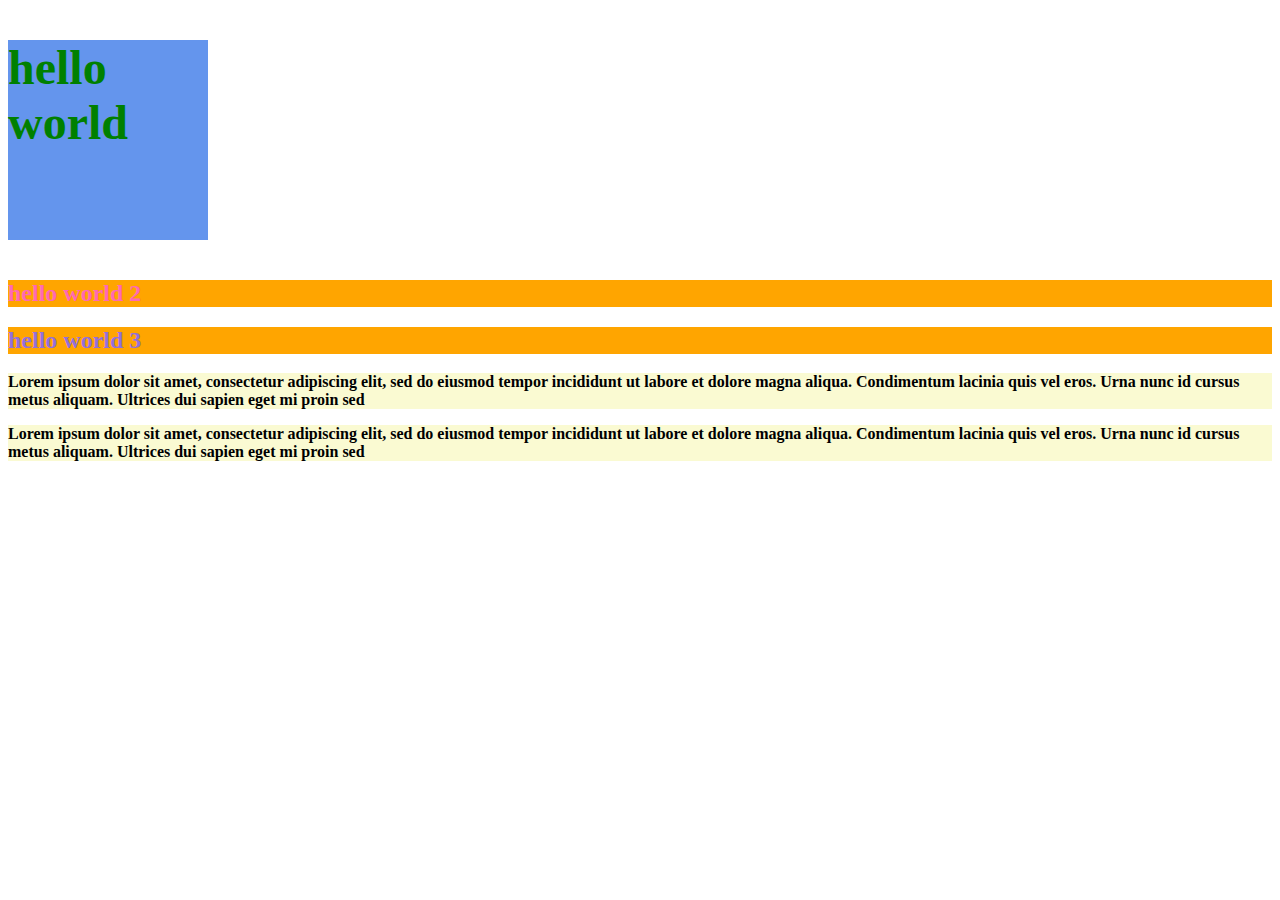
==== figma-task/css-day-two/index-day-two.html @ 1f5270d8 "added folder for day two plus image" ====
<!DOCTYPE html>
<html lang="en">

<head>
    <meta charset="UTF-8">
    <title>
        Day 2 Week 2
    </title>
    <link rel="stylesheet" type="text/css" href="styles-day-two.css"/>
</head>

<body>
    <h2 id="first-heading" class="generic-heading">
        hello world
    </h2>
    <h2 id="second-heading" class="generic-heading">
        hello world 2
    </h2>
    <h2 id="third-heading" class="generic-heading">
        hello world 3
    </h2>
    <p>
        Lorem ipsum dolor sit amet, consectetur adipiscing elit, sed do eiusmod tempor incididunt ut labore et dolore magna aliqua. Condimentum lacinia quis vel eros. Urna nunc id cursus metus aliquam. Ultrices dui sapien eget mi proin sed
    </p>
    <p>
        Lorem ipsum dolor sit amet, consectetur adipiscing elit, sed do eiusmod tempor incididunt ut labore et dolore magna aliqua. Condimentum lacinia quis vel eros. Urna nunc id cursus metus aliquam. Ultrices dui sapien eget mi proin sed
    </p>
</body>

</html>
---- figma-task/css-day-two/styles-day-two.css ----
#first-heading {
    color: green;
    background-color: cornflowerblue;
    font-size: 48px;
    width: 200px;
    height: 200px;
    background-image: url("alesia");
}
 /*To select a chosen ID always use hashtag.
   w3schools or css-tricks for inspiration, ideas and learning*/

#second-heading {
    color: #FF69B4;
}

#third-heading {
    color: mediumpurple;
}

.generic-heading {
    /*font-size: 42px;*/
    background-color: orange;
}
/*ID overrides class*/
p {
    background-color: lightgoldenrodyellow;
    font-weight: bold;
}
/*Command Æ gjør om og reverserer markert linje til kommentar
 kan brukes til å midlertidig parkere kode - se second heading*/
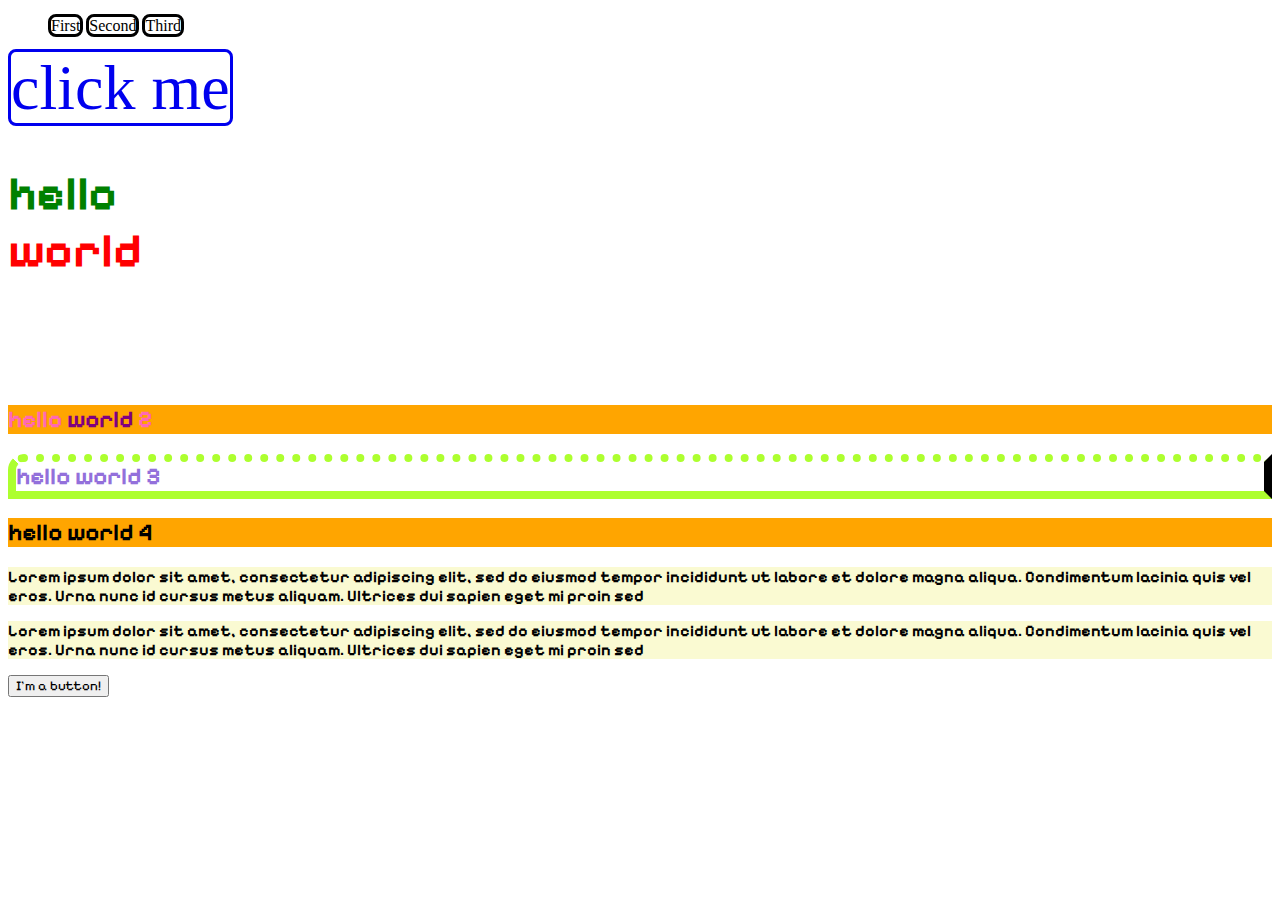
==== commit 7d60cc48: "practiced some stylings" ====
--- a/figma-task/css-day-two/index-day-two.html
+++ b/figma-task/css-day-two/index-day-two.html
@@ -6,18 +6,44 @@
     <title>
         Day 2 Week 2
     </title>
+    <link rel="preconnect" href="https://fonts.googleapis.com">
+    <link rel="preconnect" href="https://fonts.gstatic.com" crossorigin>
+    <link href="https://fonts.googleapis.com/css2?family=Pixelify+Sans:wght@500;700&display=swap" rel="stylesheet">
     <link rel="stylesheet" type="text/css" href="styles-day-two.css"/>
 </head>
+<!--When posting a link to a font-family you want everywhere, make sure
+    to add it _above_ the link to your stylesheet so it applies before
+    anything in the css stylesheet-->
+<header>
+    <nav>
+        <ul>
+            <li>
+                <a>First</a>
+            </li>
+            <li>
+                <a>Second</a>
+            </li>
+            <li>
+                <a>Third</a>
+            </li>
+        </ul>
+    </nav>
+</header>
 
 <body>
+    <a href="#">click me</a>
+<!-- a for links, button for downloads etc    -->
     <h2 id="first-heading" class="generic-heading">
-        hello world
+        hello <span id="first-heading-sub-word">world</span>
     </h2>
     <h2 id="second-heading" class="generic-heading">
-        hello world 2
+        hello <span>world</span> 2
     </h2>
     <h2 id="third-heading" class="generic-heading">
         hello world 3
+    </h2>
+    <h2 class="generic-heading">
+        hello world 4
     </h2>
     <p>
         Lorem ipsum dolor sit amet, consectetur adipiscing elit, sed do eiusmod tempor incididunt ut labore et dolore magna aliqua. Condimentum lacinia quis vel eros. Urna nunc id cursus metus aliquam. Ultrices dui sapien eget mi proin sed
@@ -25,6 +51,9 @@
     <p>
         Lorem ipsum dolor sit amet, consectetur adipiscing elit, sed do eiusmod tempor incididunt ut labore et dolore magna aliqua. Condimentum lacinia quis vel eros. Urna nunc id cursus metus aliquam. Ultrices dui sapien eget mi proin sed
     </p>
+    <button>
+        I'm a button!
+    </button>
 </body>
 
 </html>--- a/figma-task/css-day-two/styles-day-two.css
+++ b/figma-task/css-day-two/styles-day-two.css
@@ -1,20 +1,55 @@
+* {
+    font-family: 'Pixelify Sans', cursive;
+}
+/*Asterisk on top chooses absolutely everything on the site*/
+nav li {
+    display: inline-block;
+}
+
+nav a {
+    font-size: 16px;
+}
+
+body {
+    /*background-size: contain;*/
+    /*background: url("assets/images/manja-vitolic-resized.jpg") no-repeat;*/
+}
+
 #first-heading {
-    color: green;
-    background-color: cornflowerblue;
+    color: #008000;
+    background-color: transparent;
     font-size: 48px;
     width: 200px;
     height: 200px;
-    background-image: url("alesia");
 }
  /*To select a chosen ID always use hashtag.
    w3schools or css-tricks for inspiration, ideas and learning*/
+#first-heading-sub-word {
+    color: red;
+}
 
 #second-heading {
     color: #FF69B4;
 }
+#second-heading span {
+    color: purple;
+}
+/*If you want to color a part of a text differently,
+you can either do it like the first heading with ID,
+or like second heading, with less code and "son of"-method*/
 
 #third-heading {
     color: mediumpurple;
+    background-color: transparent;
+    border-style: solid;
+    border-width: 8px;
+    border-color: greenyellow;
+    border-top-style: dotted;
+    border-right-color: black;
+    /*border-radius: 4px;*/
+    border-top-left-radius: 16px;
+    /*Border width can also be thin/medium/thick in stead of px*/
+    /*Border can also be written in shorthand: "border: 8px solid green"*/
 }
 
 .generic-heading {
@@ -28,3 +63,13 @@
 }
 /*Command Æ gjør om og reverserer markert linje til kommentar
  kan brukes til å midlertidig parkere kode - se second heading*/
+ a {
+     font-family: "Times New Roman", serif;
+     font-size: 64px;
+     border-style: solid;
+     border-radius: 8px;
+     text-decoration: none;
+ }
+ a:hover {
+     background-color: green;
+ }